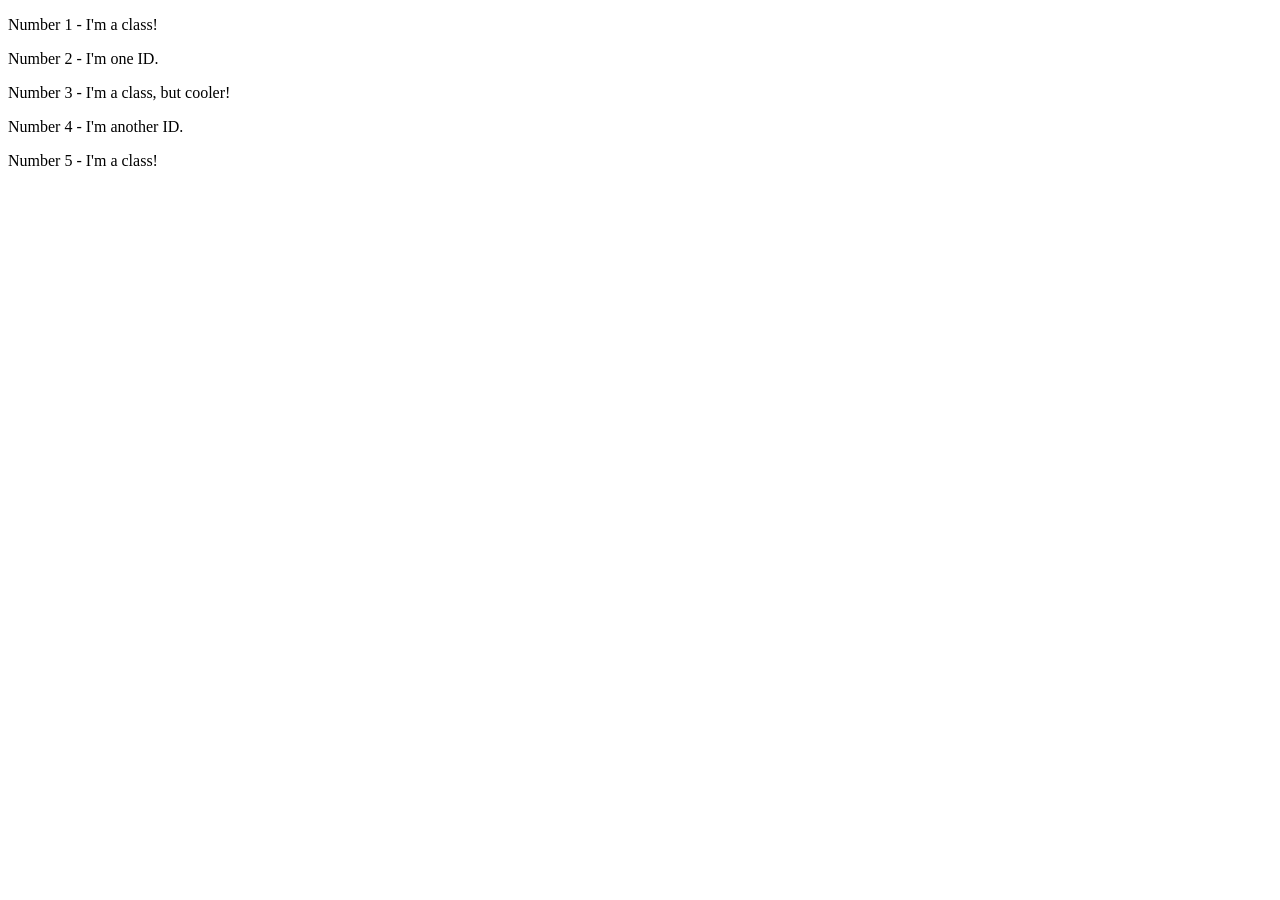
==== foundations/intro-to-css/02-class-id-selectors/index.html @ 85b92c5f "Add the odd class to odd numbered elements" ====
<!DOCTYPE html>
<html lang="en">

<head>
  <meta charset="UTF-8">
  <meta http-equiv="X-UA-Compatible" content="IE=edge">
  <meta name="viewport" content="width=device-width, initial-scale=1.0">
  <title>Class and ID Selectors</title>
  <link rel="stylesheet" href="style.css">
</head>

<body>
  <p class="odd">Number 1 - I'm a class!</p>
  <div>Number 2 - I'm one ID.</div>
  <p class="odd">Number 3 - I'm a class, but cooler!</p>
  <div>Number 4 - I'm another ID.</div>
  <p class="odd">Number 5 - I'm a class!</p>
</body>

</html>
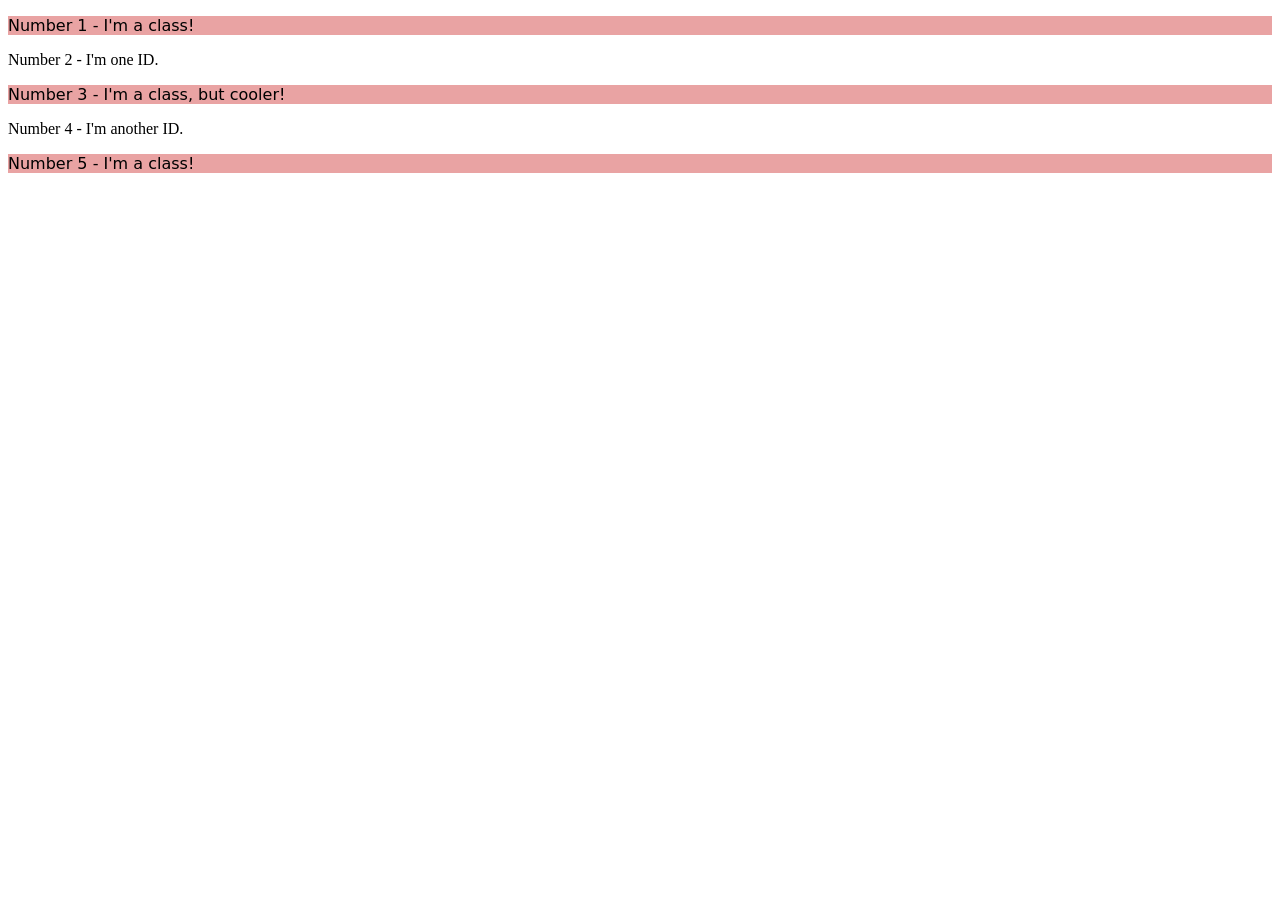
==== commit 91de931e: "Add blue id to first div" ====
--- a/foundations/intro-to-css/02-class-id-selectors/index.html
+++ b/foundations/intro-to-css/02-class-id-selectors/index.html
@@ -11,7 +11,7 @@
 
 <body>
   <p class="odd">Number 1 - I'm a class!</p>
-  <div>Number 2 - I'm one ID.</div>
+  <div id="blue">Number 2 - I'm one ID.</div>
   <p class="odd">Number 3 - I'm a class, but cooler!</p>
   <div>Number 4 - I'm another ID.</div>
   <p class="odd">Number 5 - I'm a class!</p>
--- a/foundations/intro-to-css/02-class-id-selectors/style.css
+++ b/foundations/intro-to-css/02-class-id-selectors/style.css
@@ -0,0 +1,5 @@
+/* Add CSS Styling */
+.odd{
+    background-color: #e9a3a3;
+    font-family: 'Verdana', 'DejaVu Sans', sans-serif;
+}
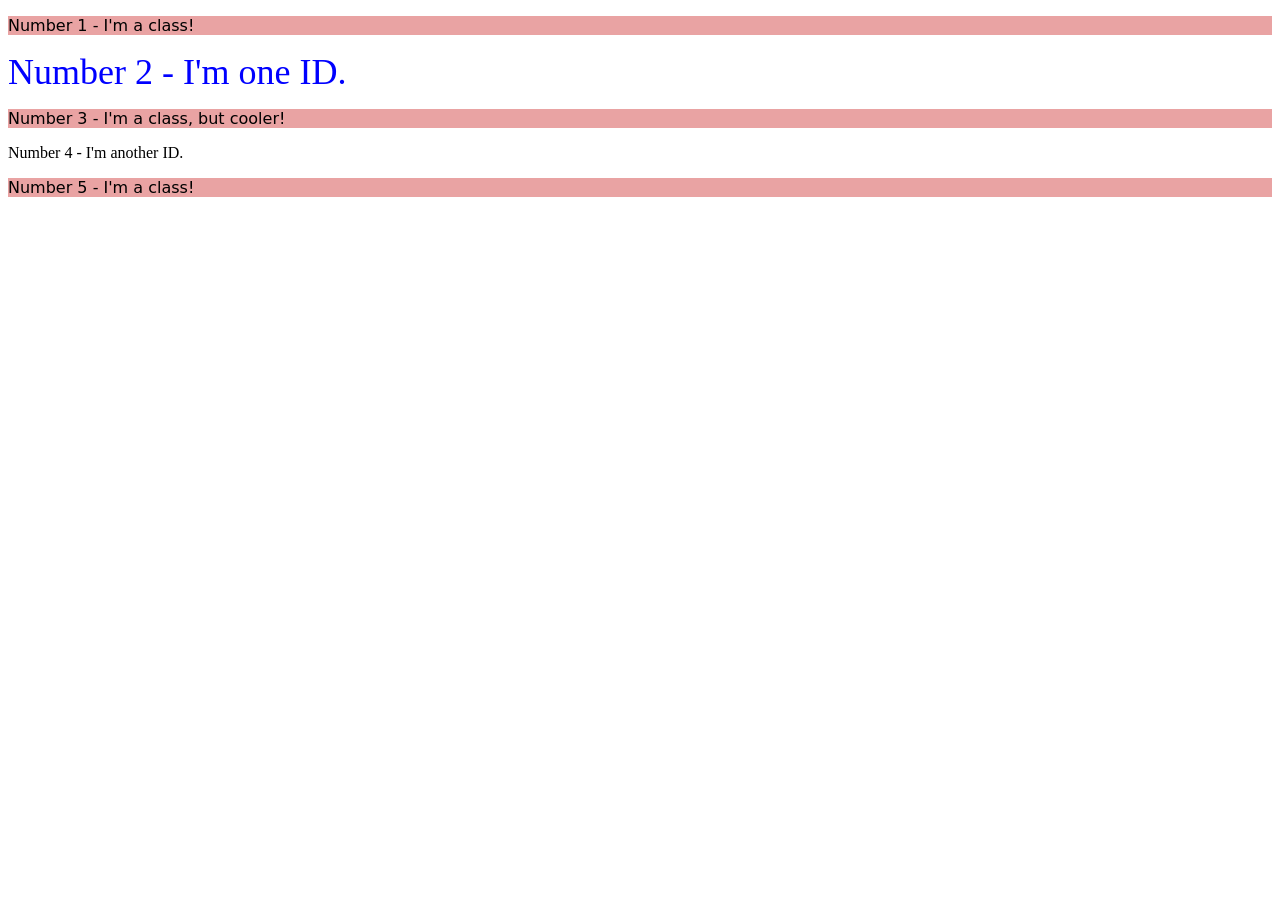
==== commit 801f5266: "Add big class to third element" ====
--- a/foundations/intro-to-css/02-class-id-selectors/index.html
+++ b/foundations/intro-to-css/02-class-id-selectors/index.html
@@ -12,7 +12,7 @@
 <body>
   <p class="odd">Number 1 - I'm a class!</p>
   <div id="blue">Number 2 - I'm one ID.</div>
-  <p class="odd">Number 3 - I'm a class, but cooler!</p>
+  <p class="odd big">Number 3 - I'm a class, but cooler!</p>
   <div>Number 4 - I'm another ID.</div>
   <p class="odd">Number 5 - I'm a class!</p>
 </body>
--- a/foundations/intro-to-css/02-class-id-selectors/style.css
+++ b/foundations/intro-to-css/02-class-id-selectors/style.css
@@ -2,4 +2,9 @@
 .odd{
     background-color: #e9a3a3;
     font-family: 'Verdana', 'DejaVu Sans', sans-serif;
+}
+
+#blue{
+    color: blue;
+    font-size: 36px;
 }
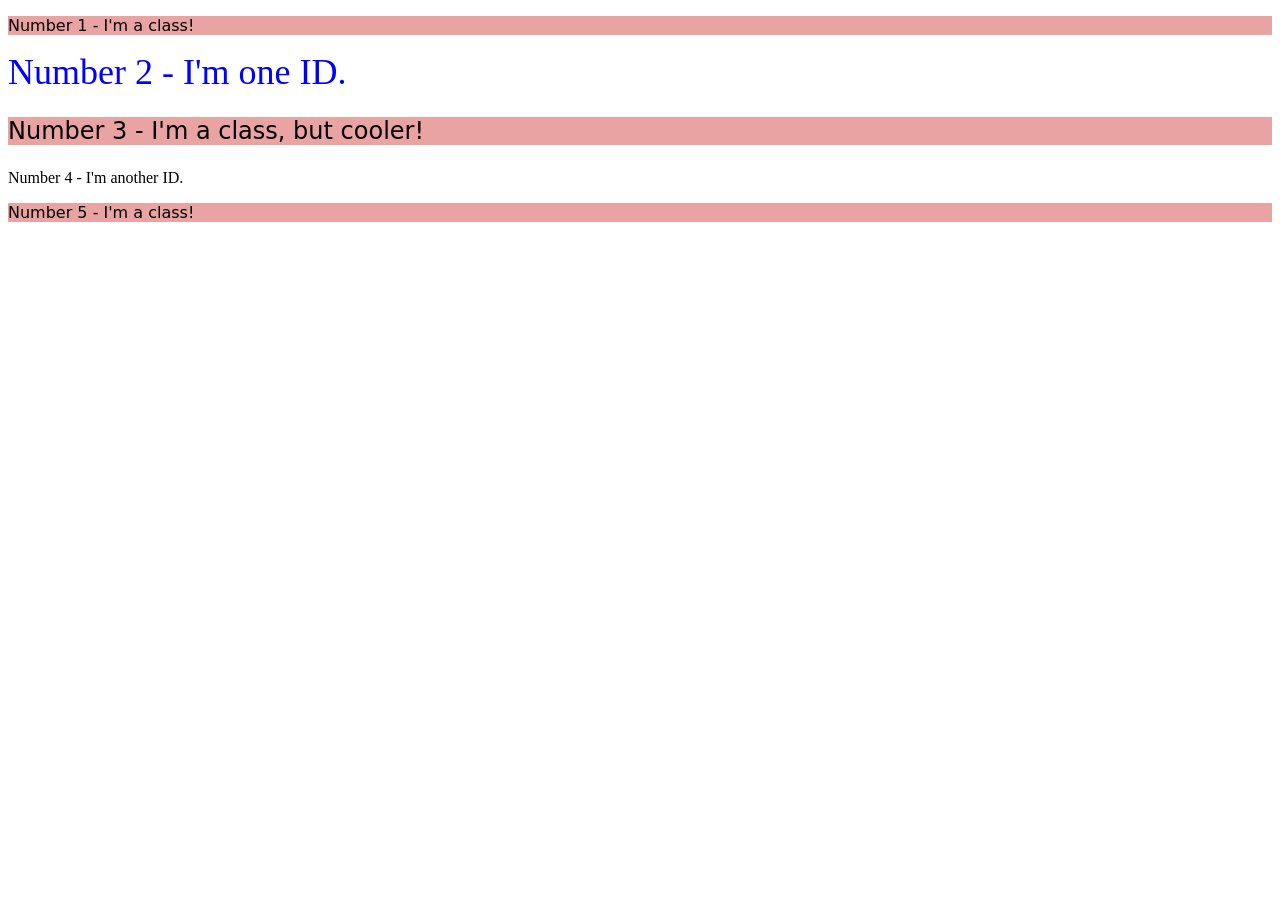
==== commit 3e4f3800: "Add green id to last element" ====
--- a/foundations/intro-to-css/02-class-id-selectors/index.html
+++ b/foundations/intro-to-css/02-class-id-selectors/index.html
@@ -13,7 +13,7 @@
   <p class="odd">Number 1 - I'm a class!</p>
   <div id="blue">Number 2 - I'm one ID.</div>
   <p class="odd big">Number 3 - I'm a class, but cooler!</p>
-  <div>Number 4 - I'm another ID.</div>
+  <div id="green">Number 4 - I'm another ID.</div>
   <p class="odd">Number 5 - I'm a class!</p>
 </body>
 
--- a/foundations/intro-to-css/02-class-id-selectors/style.css
+++ b/foundations/intro-to-css/02-class-id-selectors/style.css
@@ -7,4 +7,8 @@
 #blue{
     color: blue;
     font-size: 36px;
+}
+
+.big{
+    font-size: 24px;
 }
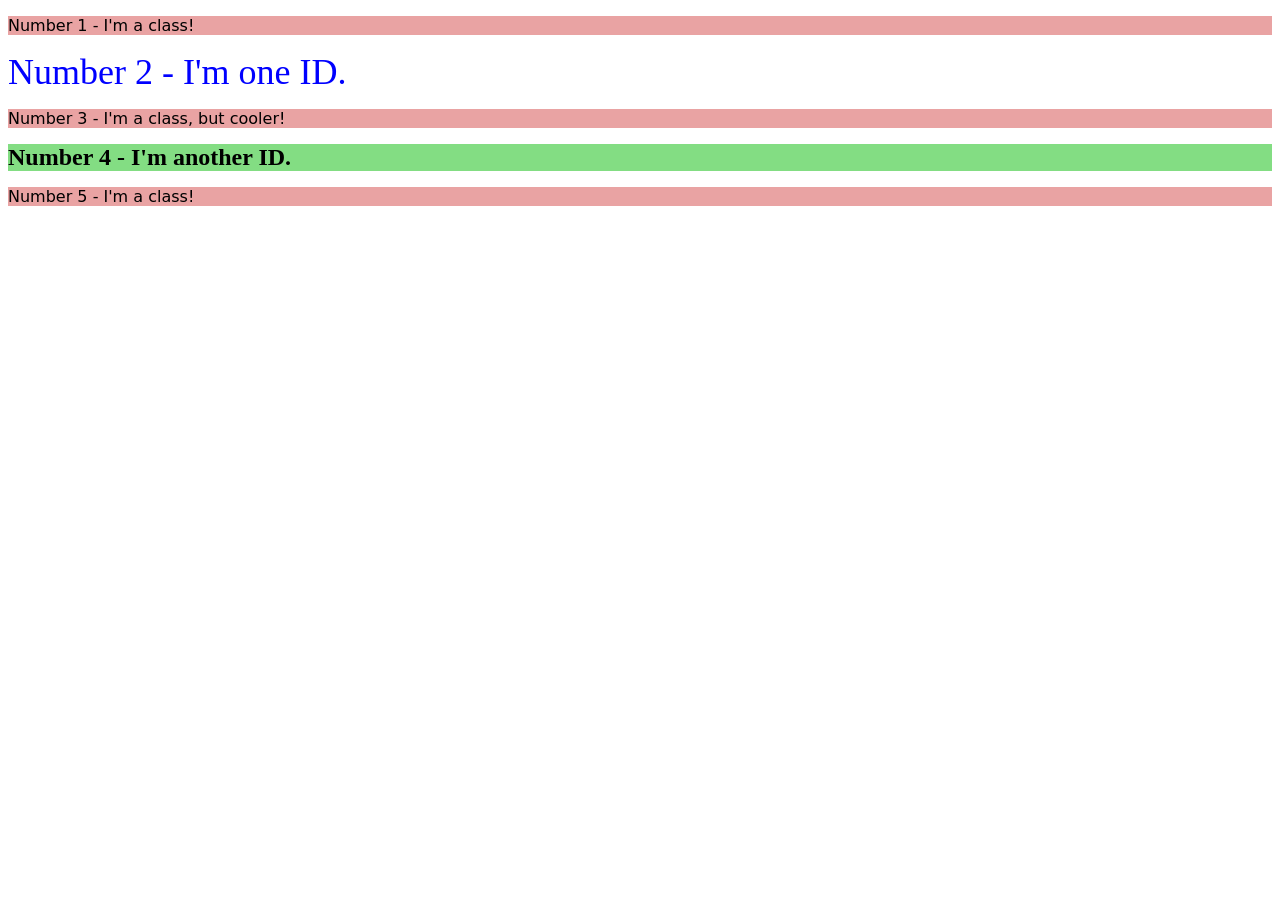
==== commit 71fdc276: "Edit class names" ====
--- a/foundations/intro-to-css/02-class-id-selectors/index.html
+++ b/foundations/intro-to-css/02-class-id-selectors/index.html
@@ -12,8 +12,8 @@
 <body>
   <p class="odd">Number 1 - I'm a class!</p>
   <div id="blue">Number 2 - I'm one ID.</div>
-  <p class="odd big">Number 3 - I'm a class, but cooler!</p>
-  <div id="green">Number 4 - I'm another ID.</div>
+  <p class="odd big-text">Number 3 - I'm a class, but cooler!</p>
+  <div id="green" class="big-text">Number 4 - I'm another ID.</div>
   <p class="odd">Number 5 - I'm a class!</p>
 </body>
 
--- a/foundations/intro-to-css/02-class-id-selectors/style.css
+++ b/foundations/intro-to-css/02-class-id-selectors/style.css
@@ -11,4 +11,10 @@
 
 .big{
     font-size: 24px;
+}
+
+#green{
+    background-color: #83dd83;
+    font-size: 24px;
+    font-weight: bold;
 }
